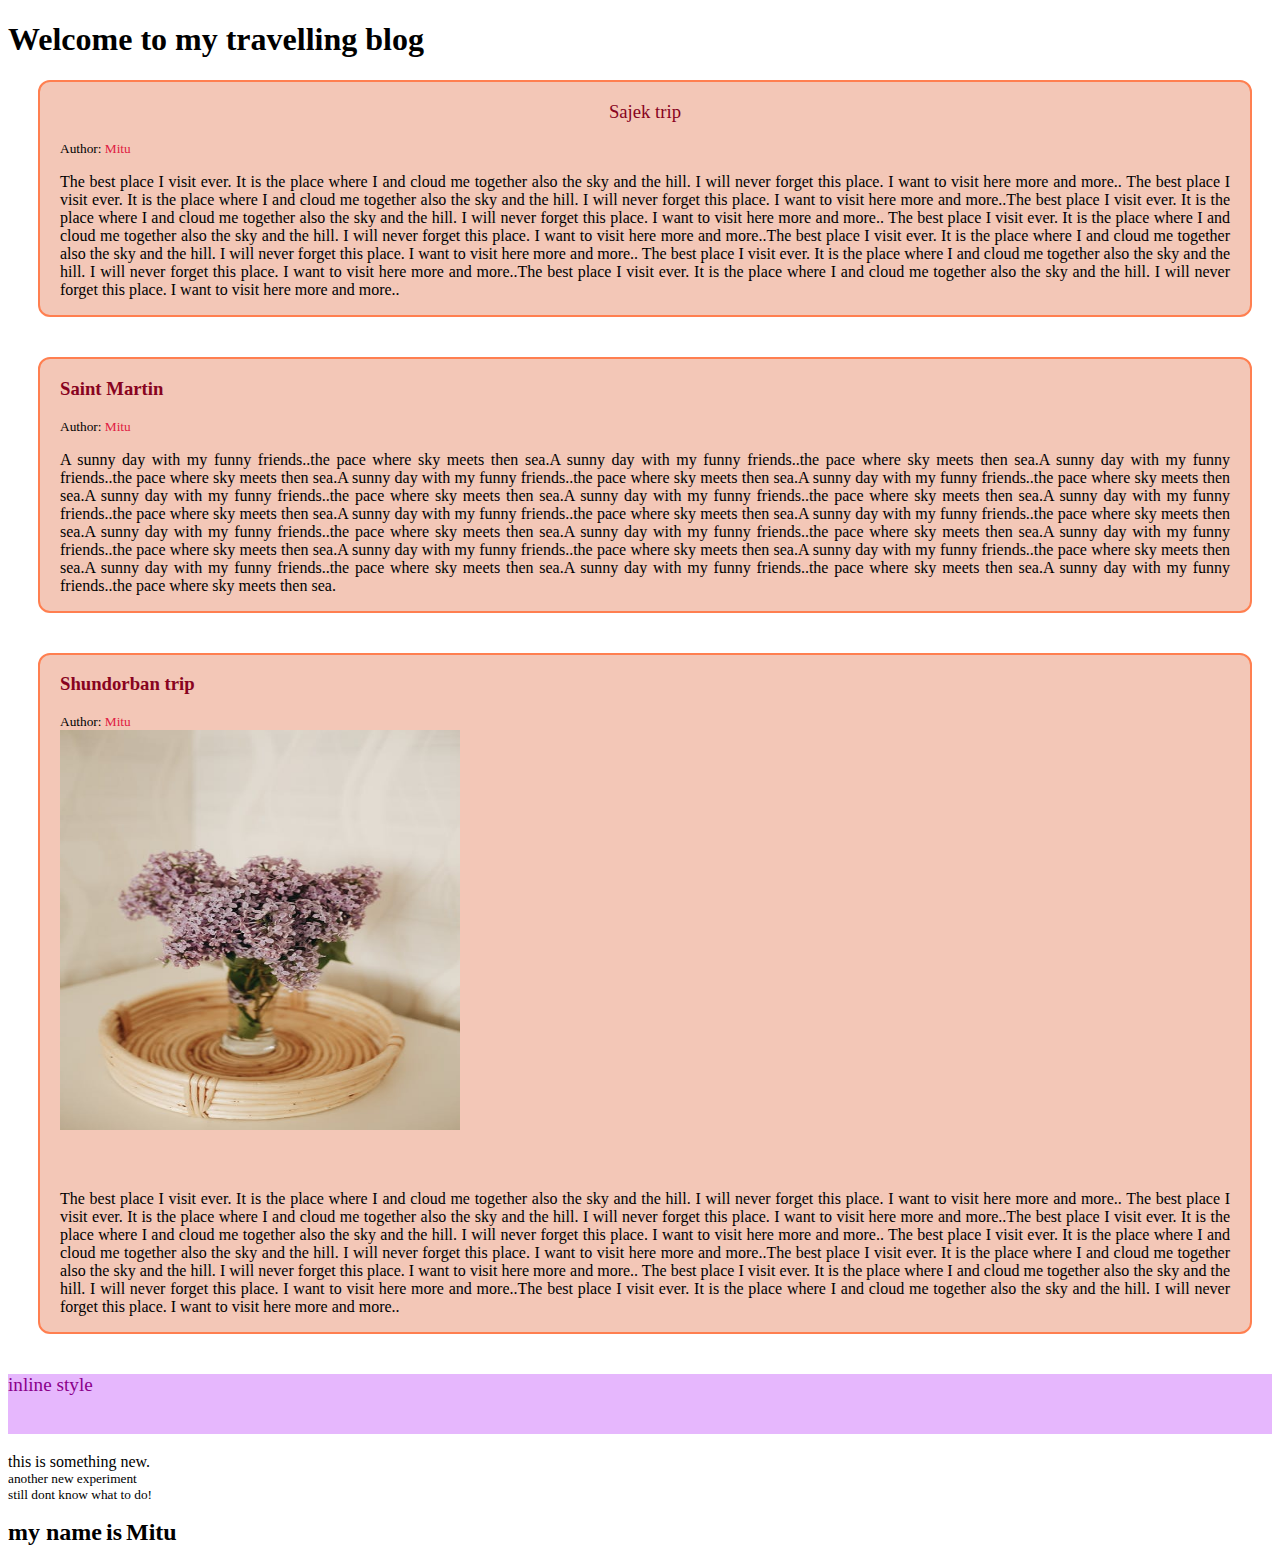
==== my_blog.html @ d1613413 "second test commit" ====
<!DOCTYPE html>
<html lang="en">
<head>
    <meta charset="UTF-8">
    <meta http-equiv="X-UA-Compatible" content="IE=edge">
    <meta name="viewport" content="width=device-width, initial-scale=1.0">
    <title>MY TRAVELLING BLOG</title>
    <link rel="stylesheet" href="css_files/style1.css">
    <!-- Internal css style
        <style>
       
        .blog{
            background-color: rgb(243, 199, 183);
            color: rgb(0, 0, 0);
            border: 2px solid coral;
            border-radius: 12px;
            margin-left: 30px;
            margin-right: 20px;
            margin-bottom: 40px;
            padding-left: 20px;
            padding-right: 20px;
        }
        .author_name{
            color: rgb(224, 26, 66);
        }
        .blog_title{
            text-align: center;
            font-weight: 100;
        }
        .blog p{
            text-align: justify;
        }

        
    </style> -->
</head>
<body>
    <h1 ">Welcome to my travelling blog</h1>
    <div class="blog">
        <h3 class="blog_title">Sajek trip</h3>
        <small>Author: <span class="author_name">Mitu</span></small>
        <p>The best place I visit ever. It is the place where I and cloud me together also the sky and the hill. I will never forget this place. I want to visit here more and more.. The best place I visit ever. It is the place where I and cloud me together also the sky and the hill. I will never forget this place. I want to visit here more and more..The best place I visit ever. It is the place where I and cloud me together also the sky and the hill. I will never forget this place. I want to visit here more and more.. The best place I visit ever. It is the place where I and cloud me together also the sky and the hill. I will never forget this place. I want to visit here more and more..The best place I visit ever. It is the place where I and cloud me together also the sky and the hill. I will never forget this place. I want to visit here more and more.. The best place I visit ever. It is the place where I and cloud me together also the sky and the hill. I will never forget this place. I want to visit here more and more..The best place I visit ever. It is the place where I and cloud me together also the sky and the hill. I will never forget this place. I want to visit here more and more..</p>
    </div>
    <div class="blog">
        <h3> Saint Martin</h3>
        <small>Author: <span class="author_name">Mitu</span></small>
        <p>A sunny day with my funny friends..the pace where sky meets then sea.A sunny day with my funny friends..the pace where sky meets then sea.A sunny day with my funny friends..the pace where sky meets then sea.A sunny day with my funny friends..the pace where sky meets then sea.A sunny day with my funny friends..the pace where sky meets then sea.A sunny day with my funny friends..the pace where sky meets then sea.A sunny day with my funny friends..the pace where sky meets then sea.A sunny day with my funny friends..the pace where sky meets then sea.A sunny day with my funny friends..the pace where sky meets then sea.A sunny day with my funny friends..the pace where sky meets then sea.A sunny day with my funny friends..the pace where sky meets then sea.A sunny day with my funny friends..the pace where sky meets then sea.A sunny day with my funny friends..the pace where sky meets then sea.A sunny day with my funny friends..the pace where sky meets then sea.A sunny day with my funny friends..the pace where sky meets then sea.A sunny day with my funny friends..the pace where sky meets then sea.A sunny day with my funny friends..the pace where sky meets then sea.A sunny day with my funny friends..the pace where sky meets then sea.</p>
    </div>
    <div class="blog">
        <h3>Shundorban trip</h3>
        <small>Author: <span class="author_name">Mitu</span></small>
        <img src="pexels-photo-7837083.jpeg" alt="flower"> <br>
        <p>The best place I visit ever. It is the place where I and cloud me together also the sky and the hill. I will never forget this place. I want to visit here more and more.. The best place I visit ever. It is the place where I and cloud me together also the sky and the hill. I will never forget this place. I want to visit here more and more..The best place I visit ever. It is the place where I and cloud me together also the sky and the hill. I will never forget this place. I want to visit here more and more.. The best place I visit ever. It is the place where I and cloud me together also the sky and the hill. I will never forget this place. I want to visit here more and more..The best place I visit ever. It is the place where I and cloud me together also the sky and the hill. I will never forget this place. I want to visit here more and more.. The best place I visit ever. It is the place where I and cloud me together also the sky and the hill. I will never forget this place. I want to visit here more and more..The best place I visit ever. It is the place where I and cloud me together also the sky and the hill. I will never forget this place. I want to visit here more and more..</p>
    </div>
    <p style="color: darkmagenta; font-size: larger; background-color: rgb(230, 183, 253); height: 60px;">inline style</p>
    <p>this is something new. <small>another new experiment</small> <small>still dont know what to do!</small></p>
    <h2>my name</h2>
    <h2>is</h2>
    <h2>Mitu</h2>
</body>
</html>
---- css_files/style1.css ----
/* External css style*/
    h3{
        color: rgb(136, 3, 32);
    }   
    .blog{
    background-color: rgb(243, 199, 183);
    color: rgb(0, 0, 0);
    border: 2px solid coral;
    border-radius: 12px;
    margin-left: 30px;
    margin-right: 20px;
    margin-bottom: 40px;
    padding-left: 20px;
    padding-right: 20px;
    }
    .author_name{
    color: rgb(224, 26, 66);
    }
    .blog_title{
    text-align: center;
    font-weight: 100;
    }
    .blog p{
    text-align: justify;
    }
    img{
        height: 400px;
        width: 400px; 
        padding-bottom: 40px;
    }
    small{
        display: block;
    }
    h2{
        display: inline;
    }
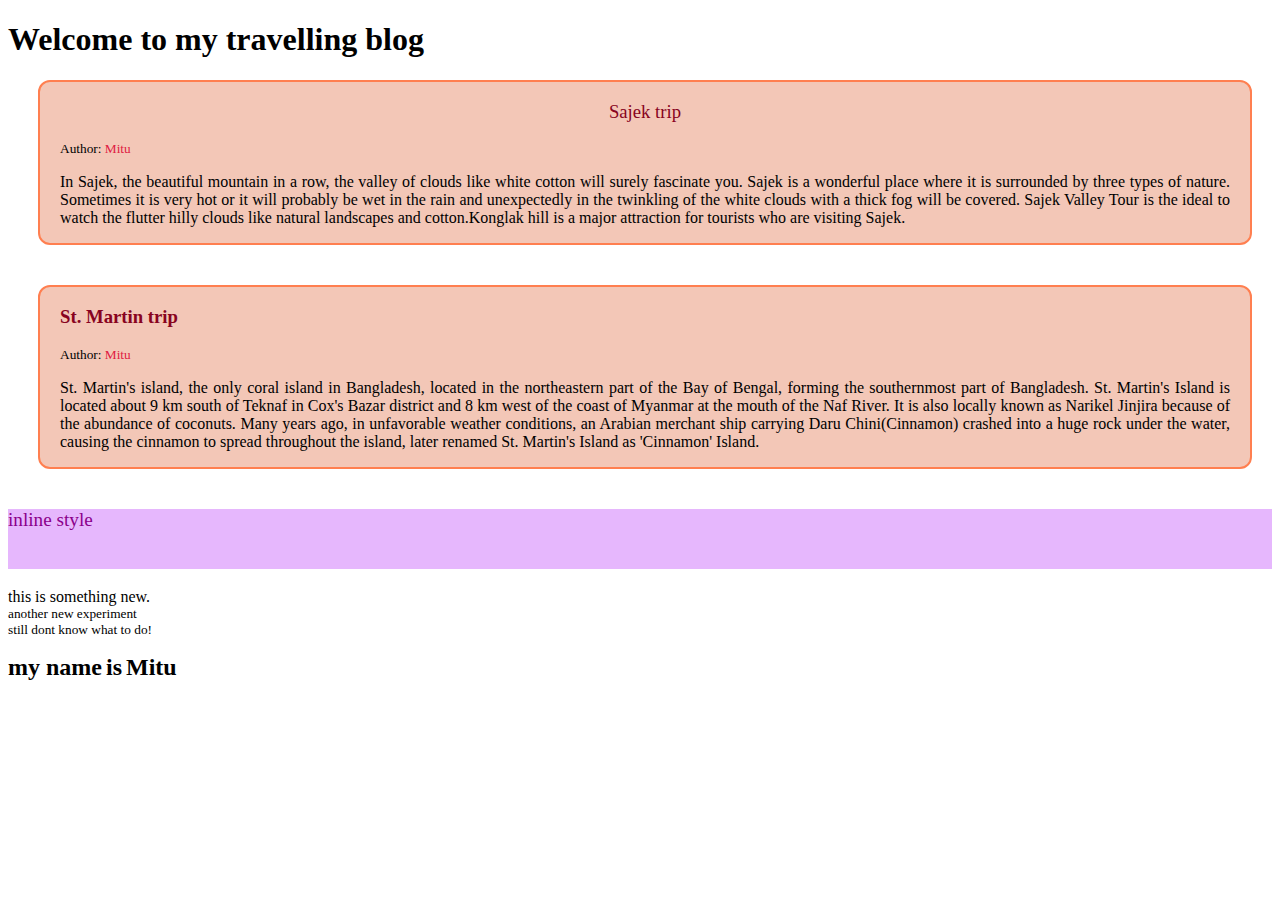
==== commit 3e40dae7: "update" ====
--- a/my_blog.html
+++ b/my_blog.html
@@ -35,22 +35,16 @@
     </style> -->
 </head>
 <body>
-    <h1 ">Welcome to my travelling blog</h1>
+    <h1 ">Welcome to my travelling blog</h1> 
     <div class="blog">
         <h3 class="blog_title">Sajek trip</h3>
         <small>Author: <span class="author_name">Mitu</span></small>
-        <p>The best place I visit ever. It is the place where I and cloud me together also the sky and the hill. I will never forget this place. I want to visit here more and more.. The best place I visit ever. It is the place where I and cloud me together also the sky and the hill. I will never forget this place. I want to visit here more and more..The best place I visit ever. It is the place where I and cloud me together also the sky and the hill. I will never forget this place. I want to visit here more and more.. The best place I visit ever. It is the place where I and cloud me together also the sky and the hill. I will never forget this place. I want to visit here more and more..The best place I visit ever. It is the place where I and cloud me together also the sky and the hill. I will never forget this place. I want to visit here more and more.. The best place I visit ever. It is the place where I and cloud me together also the sky and the hill. I will never forget this place. I want to visit here more and more..The best place I visit ever. It is the place where I and cloud me together also the sky and the hill. I will never forget this place. I want to visit here more and more..</p>
+        <p>In Sajek, the beautiful mountain in a row, the valley of clouds like white cotton will surely fascinate you. Sajek is a wonderful place where it is surrounded by three types of nature. Sometimes it is very hot or it will probably be wet in the rain and unexpectedly in the twinkling of the white clouds with a thick fog will be covered. Sajek Valley Tour is the ideal to watch the flutter hilly clouds like natural landscapes and cotton.Konglak hill is a major attraction for tourists who are visiting Sajek.</p>
     </div>
     <div class="blog">
-        <h3> Saint Martin</h3>
+        <h3>St. Martin trip</h3>
         <small>Author: <span class="author_name">Mitu</span></small>
-        <p>A sunny day with my funny friends..the pace where sky meets then sea.A sunny day with my funny friends..the pace where sky meets then sea.A sunny day with my funny friends..the pace where sky meets then sea.A sunny day with my funny friends..the pace where sky meets then sea.A sunny day with my funny friends..the pace where sky meets then sea.A sunny day with my funny friends..the pace where sky meets then sea.A sunny day with my funny friends..the pace where sky meets then sea.A sunny day with my funny friends..the pace where sky meets then sea.A sunny day with my funny friends..the pace where sky meets then sea.A sunny day with my funny friends..the pace where sky meets then sea.A sunny day with my funny friends..the pace where sky meets then sea.A sunny day with my funny friends..the pace where sky meets then sea.A sunny day with my funny friends..the pace where sky meets then sea.A sunny day with my funny friends..the pace where sky meets then sea.A sunny day with my funny friends..the pace where sky meets then sea.A sunny day with my funny friends..the pace where sky meets then sea.A sunny day with my funny friends..the pace where sky meets then sea.A sunny day with my funny friends..the pace where sky meets then sea.</p>
-    </div>
-    <div class="blog">
-        <h3>Shundorban trip</h3>
-        <small>Author: <span class="author_name">Mitu</span></small>
-        <img src="pexels-photo-7837083.jpeg" alt="flower"> <br>
-        <p>The best place I visit ever. It is the place where I and cloud me together also the sky and the hill. I will never forget this place. I want to visit here more and more.. The best place I visit ever. It is the place where I and cloud me together also the sky and the hill. I will never forget this place. I want to visit here more and more..The best place I visit ever. It is the place where I and cloud me together also the sky and the hill. I will never forget this place. I want to visit here more and more.. The best place I visit ever. It is the place where I and cloud me together also the sky and the hill. I will never forget this place. I want to visit here more and more..The best place I visit ever. It is the place where I and cloud me together also the sky and the hill. I will never forget this place. I want to visit here more and more.. The best place I visit ever. It is the place where I and cloud me together also the sky and the hill. I will never forget this place. I want to visit here more and more..The best place I visit ever. It is the place where I and cloud me together also the sky and the hill. I will never forget this place. I want to visit here more and more..</p>
+        <p>St. Martin's island, the only coral island in Bangladesh, located in the northeastern part of the Bay of Bengal, forming the southernmost part of Bangladesh. St. Martin's Island is located about 9 km south of Teknaf in Cox's Bazar district and 8 km west of the coast of Myanmar at the mouth of the Naf River. It is also locally known as Narikel Jinjira because of the abundance of coconuts. Many years ago, in unfavorable weather conditions, an Arabian merchant ship carrying Daru Chini(Cinnamon) crashed into a huge rock under the water, causing the cinnamon to spread throughout the island, later renamed St. Martin's Island as 'Cinnamon' Island. </p>
     </div>
     <p style="color: darkmagenta; font-size: larger; background-color: rgb(230, 183, 253); height: 60px;">inline style</p>
     <p>this is something new. <small>another new experiment</small> <small>still dont know what to do!</small></p>
